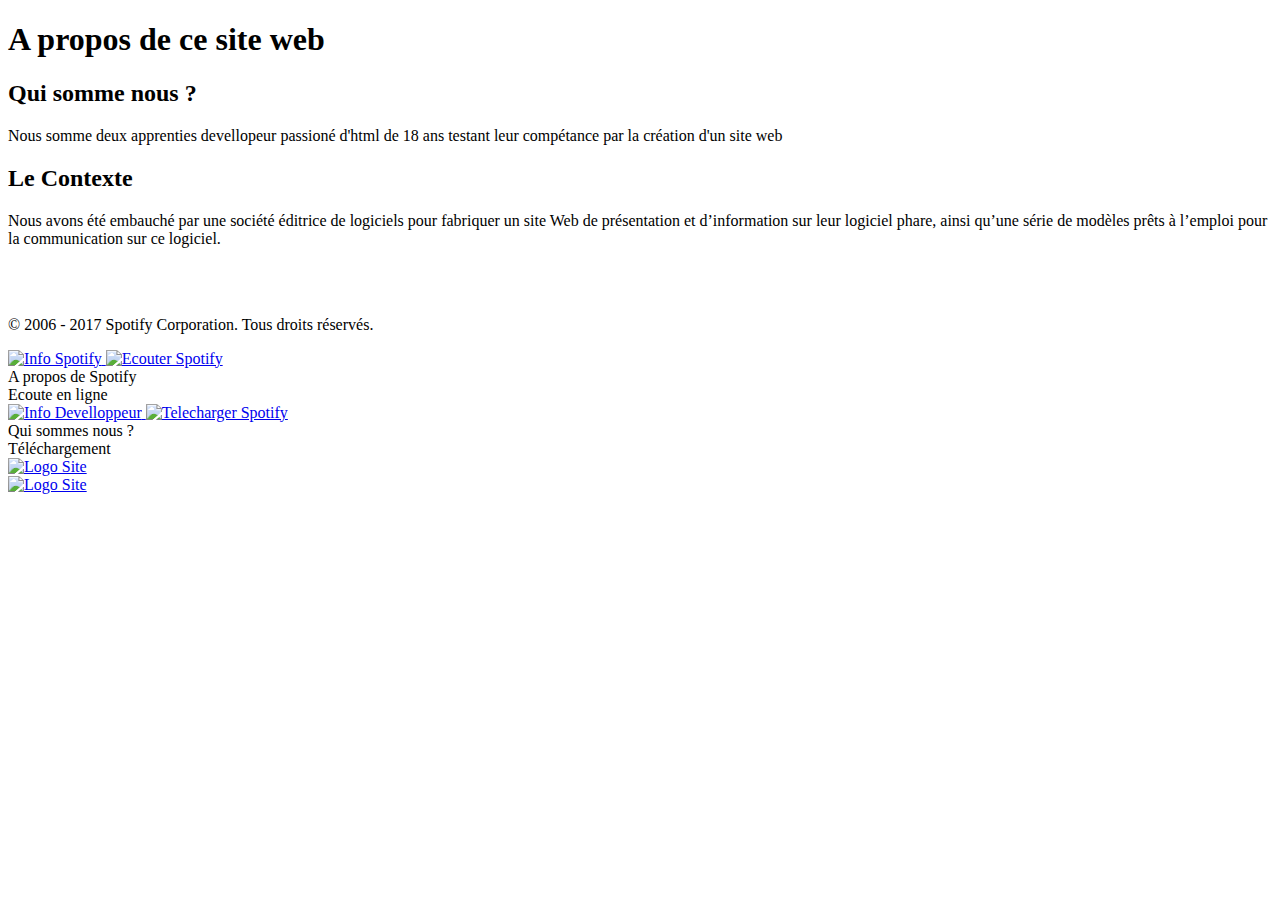
==== Code/Assets/html/about.html @ 4e47df64 "opti hover navbar" ====
<!DOCTYPE html>
<html>
  <head>
    <meta charset="utf-8"/>
	<title>Spotify</title>
	<link rel="shortcut icon" type='image/x-icon' href="../img/spotify_icon.png">
	<link rel="stylesheet" href="../css/about.css">
	<link rel="stylesheet" href="../css/commun.css">
  </head>
	
  <body class="fond">
   
   <nav class="navclass3">
	<h1>A propos de ce site web</h1>
	<h2>Qui somme nous ?</h2>
	<p>Nous somme deux apprenties devellopeur passioné d'html de 18 ans testant leur compétance par la création d'un site web </p>
	<h2>Le Contexte</h2>
	<p>Nous avons été embauché par une société éditrice de logiciels pour fabriquer
	un site Web de présentation et d’information sur leur logiciel phare, ainsi qu’une série de
	modèles prêts à l’emploi pour la communication sur ce logiciel.
	</p>
	
	<br>
	<br>
	<p class = "copy">© 2006 - 2017 Spotify Corporation. Tous droits réservés.</p>
	</nav>
   
	<div id="navbar"></div>
	<script src="../js/navbar.js"></script>
	<script src="../js/navbar_hover.js"></script>

  </body>
</html>
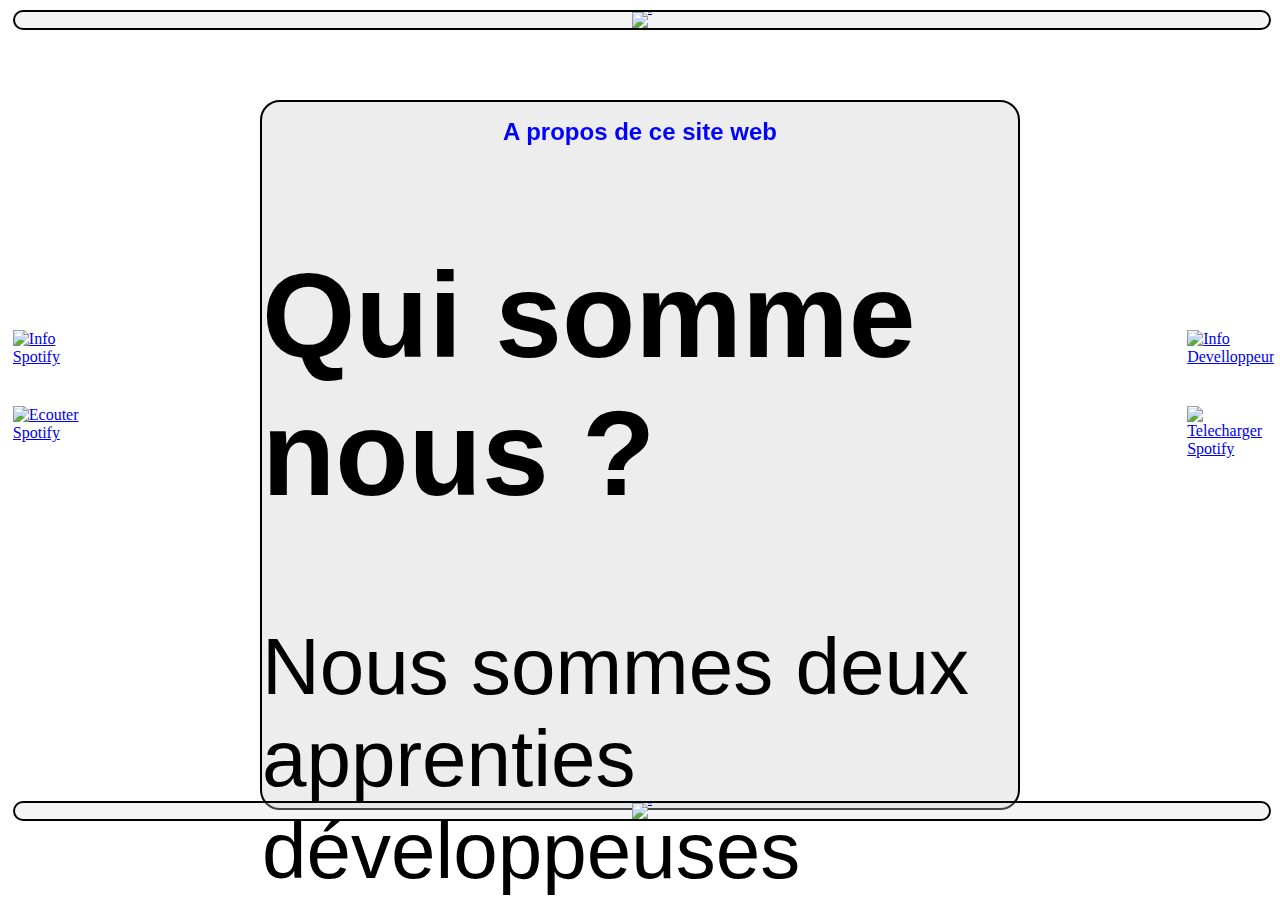
==== commit d148b158: "finish 2023 review" ====
--- a/Code/Assets/html/about.html
+++ b/Code/Assets/html/about.html
@@ -10,24 +10,20 @@
 	
   <body class="fond">
    
-   <nav class="navclass3">
-	<h1>A propos de ce site web</h1>
-	<h2>Qui somme nous ?</h2>
-	<p>Nous somme deux apprenties devellopeur passioné d'html de 18 ans testant leur compétance par la création d'un site web </p>
-	<h2>Le Contexte</h2>
-	<p>Nous avons été embauché par une société éditrice de logiciels pour fabriquer
-	un site Web de présentation et d’information sur leur logiciel phare, ainsi qu’une série de
-	modèles prêts à l’emploi pour la communication sur ce logiciel.
-	</p>
-	
-	<br>
-	<br>
-	<p class = "copy">© 2006 - 2017 Spotify Corporation. Tous droits réservés.</p>
+	<nav class="navclass3">
+		<h1>A propos de ce site web</h1>
+		<h2>Qui somme nous ?</h2>
+		<p>Nous sommes deux apprenties développeuses âgées de 18 ans passionnées par le HTML, testant nos compétences en créant un site web.</p>
+		<h2>Le Contexte</h2>
+		<p>Nous avons été recrutées par une entreprise éditrice de logiciels pour créer un site web destiné à présenter et fournir des informations sur leur produit phare, ainsi que des modèles de communication prêts à l'emploi pour promouvoir ce logiciel.</p>
+		
+		<br>
+		<br>
+		<p class = "copy">© 2006 - 2017 Spotify Corporation. Tous droits réservés.</p>
 	</nav>
    
 	<div id="navbar"></div>
 	<script src="../js/navbar.js"></script>
-	<script src="../js/navbar_hover.js"></script>
-
+	
   </body>
 </html>
--- a/Code/Assets/css/commun.css
+++ b/Code/Assets/css/commun.css
@@ -0,0 +1,129 @@
+.fond
+{
+background-image:url(../img/testfond6.jpg);
+background-size: 100%;
+}
+
+.image2
+{
+	width:15%;
+	height:auto;
+}
+
+.navclass
+{
+	font-family: arial,helvetica;
+	font-size: 1px;
+	background-color: rgba(220, 220, 220, 0.3);
+	border: 2px solid black;
+	text-align: center;
+	position:fixed;
+	top:10px;
+	left:1%;
+	width:98%;
+	border-radius:10px;
+}
+
+.coter1
+{
+	position:absolute;
+	width:80px;
+	height:200px;
+	top:50%;
+	margin-top:-120px;
+	left:1%;
+}
+
+.image_top
+{
+	width:80px;
+	height:80px;
+}
+
+.image_bottom
+{
+	margin-top:40px;
+	width:80px;
+	height:80px;
+}
+
+.coter2
+{
+	position:absolute;
+	width:80px;
+	height:200px;
+	top:50%;
+	margin-top:-120px;
+	right:1%;
+}
+
+.info_about
+{
+	margin:24px 0px 0px 86px;
+}
+
+.info_music
+{
+	margin:148px 0px 0px 86px;
+}
+
+.info_nous
+{
+	margin:24px 0px 0px -160px;
+}
+
+.info_down
+{
+	margin:148px 0px 0px -133px;
+}
+
+.info_commun
+{
+	position:absolute;
+	top:0px;
+	left:0px;
+	background-color:rgba(220, 220, 220, 0.3);
+	font-family:arial,helvetica;
+	font-size: 14px;
+	font-weight:bold;
+	padding: 3px 8px 4px 8px;
+	border:2px solid black;
+	border-radius:6px;
+	display:none;
+	white-space:nowrap;
+}
+
+.navclass3
+{
+	font-family: arial,helvetica;
+	font-size: 80px;
+	background-color: rgba(220, 220, 220, 0.5);
+	border: 2px solid black;
+	position:fixed;
+	border-radius:20px;
+	left:260px;
+	right:260px;
+	top:100px;
+	bottom:90px;
+}
+
+h1
+{
+    color: blue;
+	font-size: x-large;
+	text-align: center;
+}
+
+.navclass2
+{
+	font-family: arial,helvetica;
+	font-size: 1px;
+	background-color: rgba(220, 220, 220, 0.3);
+	border: 2px solid black;
+	text-align: center;
+	position:fixed;
+	top:89%;
+	left:1%;
+	width:98%;
+	border-radius:10px;
+}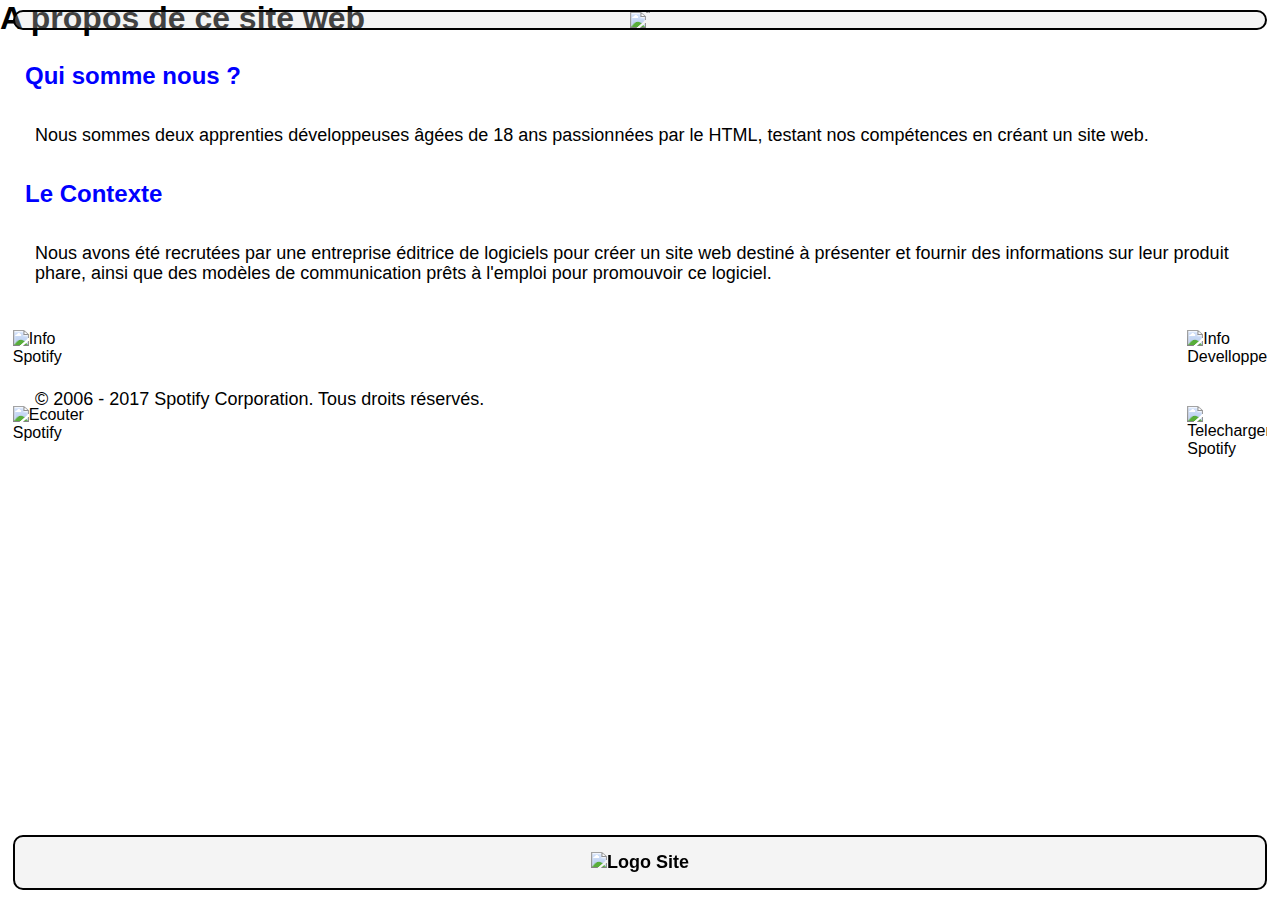
==== commit e334ad68: "update index" ====
--- a/Code/Assets/html/about.html
+++ b/Code/Assets/html/about.html
@@ -4,8 +4,7 @@
     <meta charset="utf-8"/>
 	<title>Spotify</title>
 	<link rel="shortcut icon" type='image/x-icon' href="../img/spotify_icon.png">
-	<link rel="stylesheet" href="../css/about.css">
-	<link rel="stylesheet" href="../css/commun.css">
+	<link rel="stylesheet" href="../css/global.css">
   </head>
 	
   <body class="fond">
--- a/Code/Assets/css/global.css
+++ b/Code/Assets/css/global.css
@@ -0,0 +1,198 @@
+/* styles pour tous les éléments */
+
+* {
+	box-sizing: border-box;
+	margin: 0;
+	padding: 0;
+  }
+
+/* styles pour le corps de la page */
+
+body {
+	font-family: Arial, Helvetica, sans-serif;
+	font-size: 16px;
+}
+
+/* styles pour les titres */
+
+h1, h2, h3, h4, h5, h6 {
+	font-weight: bold;
+}
+
+h2 {
+	font-size: x-large;
+	margin: 25px;
+	color: blue;
+}
+
+/* styles pour les paragraphes */
+
+p {
+	font-size: large;
+	line-height: 20px;
+	margin: 35px;
+}
+
+/* styles pour les sauts de ligne */
+
+br {
+	content: "";
+	display: block;
+	margin-bottom: 1em;
+}
+
+/* styles pour les liens */
+
+a {
+	color: black;
+	text-decoration: none;
+}
+
+a:hover {
+	color: blue;
+	text-decoration: underline;
+}
+
+/* styles pour la video */
+video { 
+    position: fixed;
+    top: 50%;
+    left: 50%;
+    min-width: 100%;
+    min-height: 100%;
+    width: auto;
+    height: auto;
+    z-index: -100;
+    transform: translateX(-50%) translateY(-50%);
+	background-size: cover;
+}
+
+
+
+/* styles pour les images */
+
+img {
+	max-width: 100%;
+	height: auto;
+}
+
+.image {
+	width: 200px;
+	height: auto;
+	position: absolute;
+	left: 50%;
+	top: 50%;
+	height: 200px;
+	margin: -100px 0 0 -100px;
+}
+
+.image2 {
+	width: 15%;
+	height: auto;
+}
+
+/* styles pour la navigation */
+
+.navclass {
+	font-family: Arial, Helvetica, sans-serif;
+	font-size: 1px;
+	background-color: rgba(220, 220, 220, 0.3);
+	border: 2px solid black;
+	text-align: center;
+	position: fixed;
+	top: 10px;
+	left: 1%;
+	width: 98%;
+	border-radius: 10px;
+}
+
+.coter1 {
+	position: absolute;
+	width: 80px;
+	height: 200px;
+	top: 50%;
+	margin-top: -120px;
+	left: 1%;
+}
+
+.image_top {
+	width: 80px;
+	height: 80px;
+}
+
+.image_bottom {
+	margin-top: 40px;
+	width: 80px;
+	height: 80px;
+}
+
+.coter2 {
+	position: absolute;
+	width: 80px;
+	height: 200px;
+	top: 50%;
+	margin-top: -120px;
+	right: 1%;
+}
+
+.info_about {
+	margin: 24px 0 0 86px;
+}
+
+.info_music {
+	margin: 148px 0 0 86px;
+}
+
+.info_nous {
+	margin: 24px 0 0 -160px;
+}
+
+.info_down {
+	margin: 148px 0 0 -133px;
+}
+
+.info_commun {
+	position: absolute;
+	top: 0;
+	left: 0;
+	background-color: rgba(220, 220, 220, 0.3);
+	font-family: Arial, Helvetica, sans-serif;
+	font-size: 14px;
+	font-weight: bold;
+	padding: 3px 8px 4px 8px;
+	border: 2px solid black;
+	border-radius: 6px;
+	display: none;
+	white-space: nowrap;
+}
+
+.navclass2 {
+	font-family: arial, helvetica;
+	font-size: 1px;
+	background-color: rgba(220, 220, 220, 0.3);
+	border: 2px solid black;
+	text-align: center;
+	position: fixed;
+	bottom: 10px;
+	left: 1%;
+	width: 98%;
+	border-radius: 10px;
+	display: flex;
+	justify-content: center;
+	align-items: center;
+}
+
+.navclass2 a {
+	text-decoration: none;
+	color: black;
+	margin: 10px;
+	font-weight: bold;
+	font-size: 18px;
+	padding: 5px;
+	border-radius: 5px;
+	transition: 0.3s background-color;
+}
+
+.navclass2 a:hover {
+	background-color: rgba(0, 0, 0, 0.2);
+}